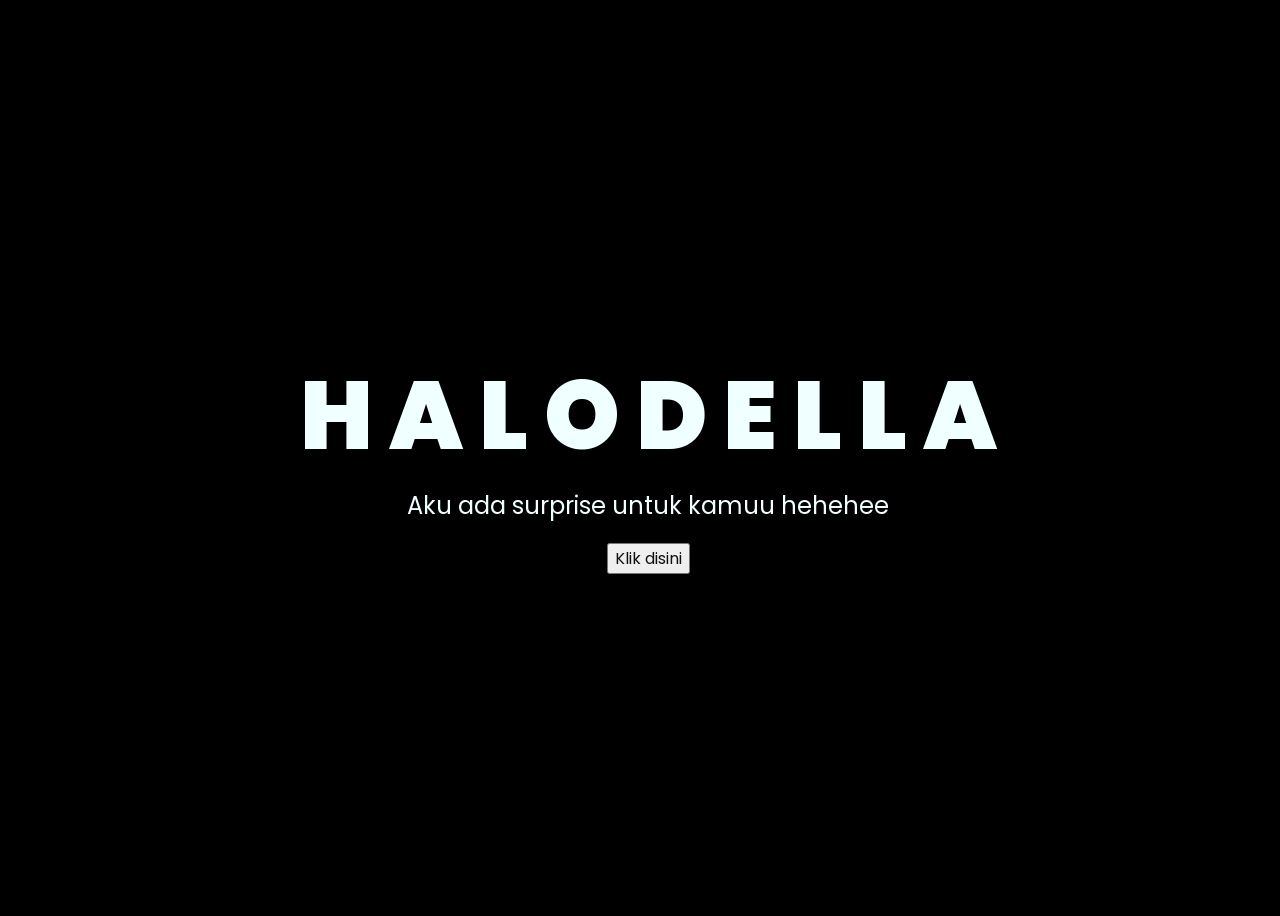
==== index.html @ c5380c55 "Add files via upload" ====
<!DOCTYPE html>
<html lang="en">
<head>
    <meta charset="UTF-8">
    <meta http-equiv="X-UA-Compatible" content="IE=edge">
    <meta name="viewport" content="width=device-width, initial-scale=1.0">
    <link rel="stylesheet" href="css/style.css">
    <link rel="icon" href="img/flowers.png" type="image/x-icon">
    <title>Flowers</title>
</head>
<body>
    <div class="greetings">
    <!-- silahkan menambah kata sesuai keinginan dengan <span>text...</span -->
        <span>H</span>
        <span>A</span>
        <span>L</span>
        <span>O</span>
        <span>D</span>
        <span>E</span>
        <span>L</span>
        <span>L</span>
        <span>A</span>
    </div>
    <div class="description">
        <span>Aku ada surprise untuk kamuu hehehee</span>
    </div>
    <div class="button">
        <button>
            <a href="flower.html">Klik disini</a>
        </button>
        
    </div>
</body>
</html>
---- css/style.css ----
@import url('https://fonts.googleapis.com/css2?family=Poppins:ital,wght@0,500;1,900&display=swap');
*{
    font-family: 'Poppins',cursive;
}
body{
    color: azure;
    width: 100%;
    height: 100vh;
    display: flex;
    flex-direction: column;
    align-items: center;
    justify-content: center;
    background-color: black;
}
.greetings{
    font-size: 6rem;
    font-weight: 900;
}
.greetings > span{
    animation: glow 2.5s ease-in-out infinite;
}
@keyframes glow{
    0%, 100%{
        color: #fff;
        text-shadow: 0 0 12px #39c6d6, 0 0 50px #39c6d6, 0 0 100px #39c6d6;
    }
    10%, 90%{
        color: #111;
        text-shadow: none;
    }
}
.greetings > span:nth-child(2){
    animation-delay: .2s ;
}
.greetings > span:nth-child(3){
    animation-delay: .4s ;
}
.greetings > span:nth-child(4){
    animation-delay: .6s;
}
.greetings > span:nth-child(5){
    animation-delay: .8s;
}
.greetings > span:nth-child(6){
    animation-delay: 1s ;
}
.greetings > span:nth-child(7){
    animation-delay: 1.2s ;
}
.greetings > span:nth-child(8){
    animation-delay: 1.4s;
}
.greetings > span:nth-child(9){
    animation-delay: 1.6s;
}

.description{
    font-size: 1.5rem;
    margin-bottom: 20px;
}

.button a{
    text-decoration: none;
    font-size: 1rem;
    color: #111;
}

@media screen and (max-width:574px){
    .greetings{
        display: block;
        font-size: 3rem;
        font-weight: 500;
        text-align: center;
    }
    .description{
        font-size: 1rem;
    }
    
    .button a{
        font-size: .5rem;
    }
}
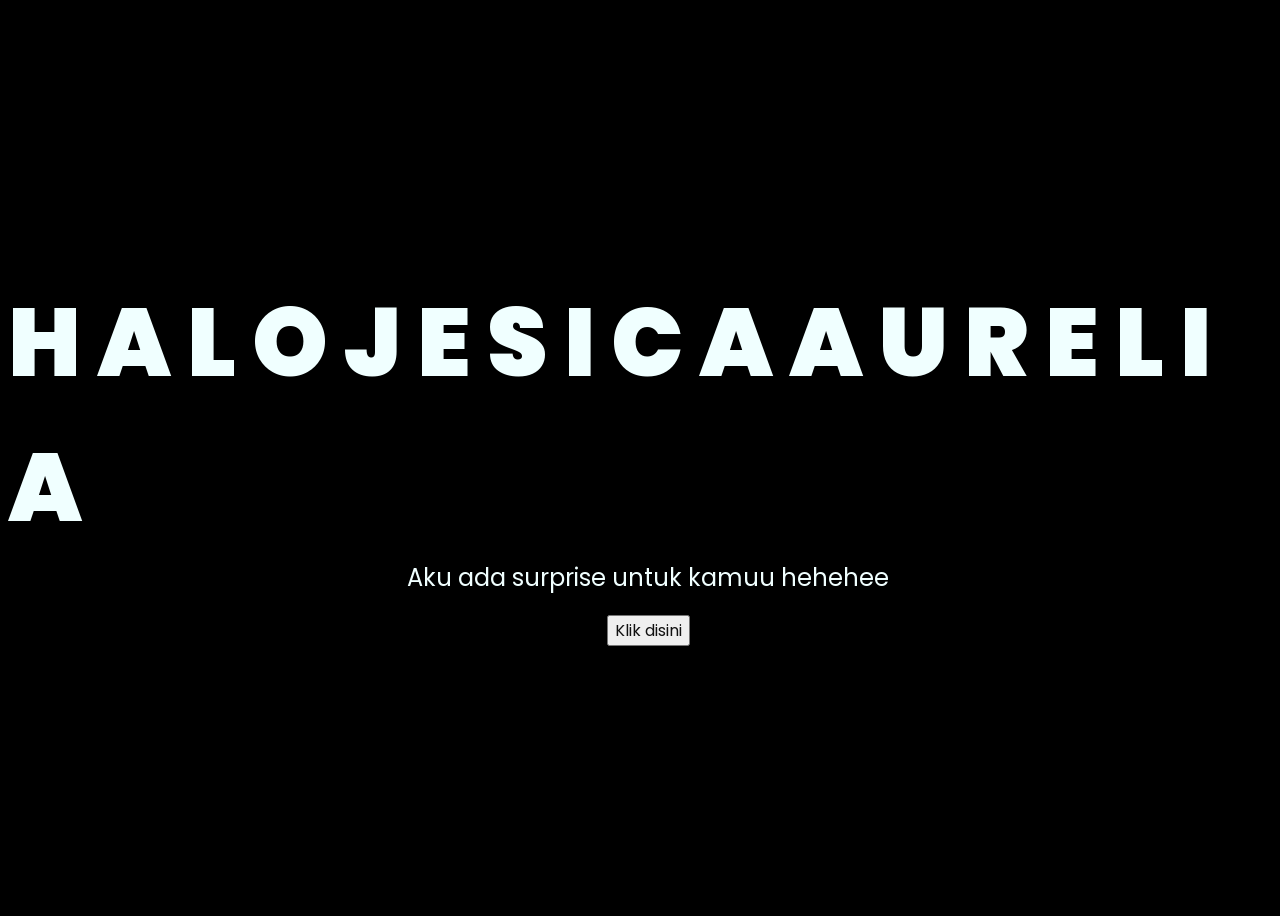
==== commit faa588c3: "Update index.html" ====
--- a/index.html
+++ b/index.html
@@ -15,10 +15,20 @@
         <span>A</span>
         <span>L</span>
         <span>O</span>
-        <span>D</span>
+        <span> </span>
+        <span>J</span>
+        <span>E</span>
+        <span>S</span>
+        <span>I</span>
+        <span>C</span>
+        <span>A</span>
+        <span> </span>
+        <span>A</span>
+        <span>U</span>
+        <span>R</span>
         <span>E</span>
         <span>L</span>
-        <span>L</span>
+        <span>I</span>
         <span>A</span>
     </div>
     <div class="description">
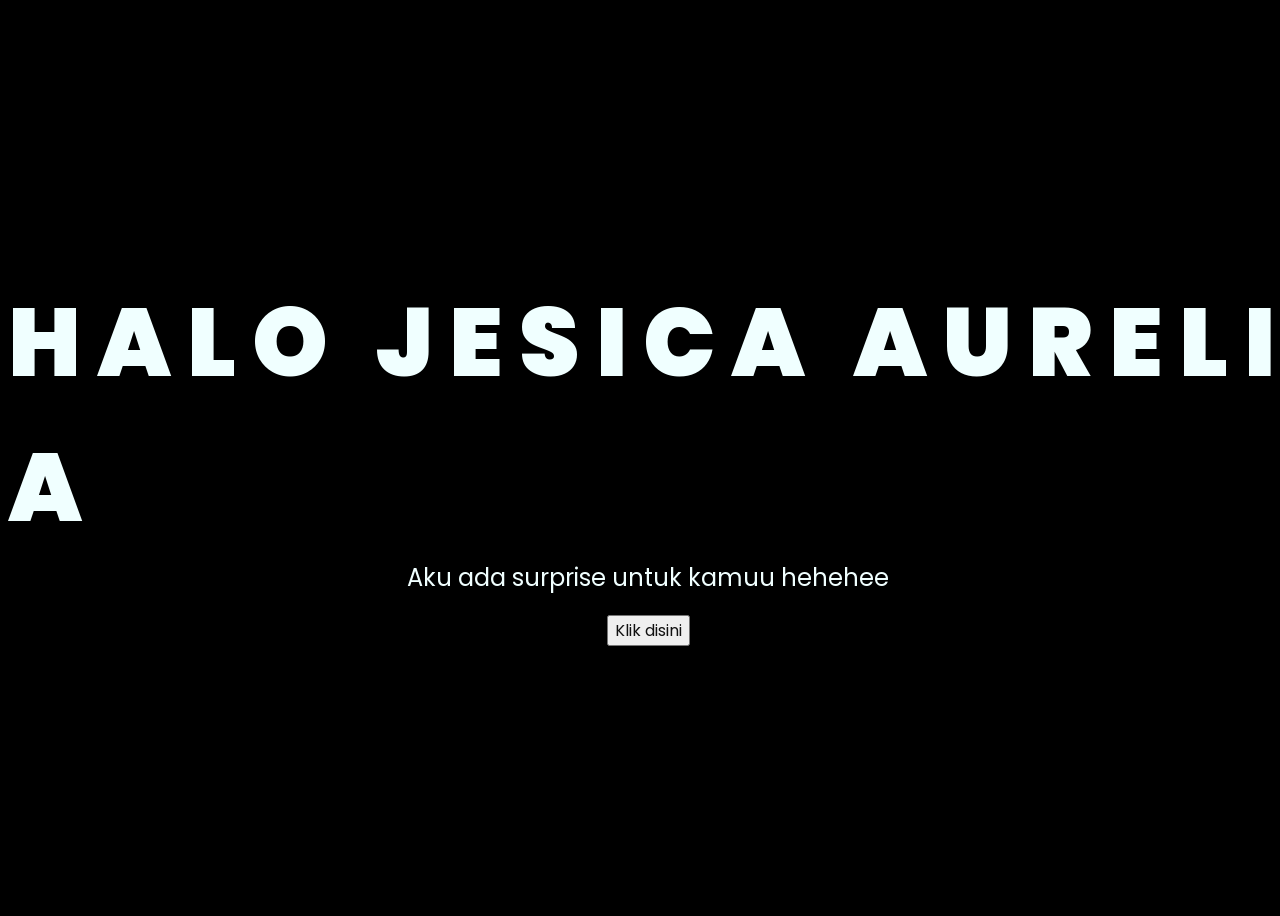
==== commit d3f1595f: "UPDATE" ====
--- a/index.html
+++ b/index.html
@@ -15,14 +15,14 @@
         <span>A</span>
         <span>L</span>
         <span>O</span>
-        <span> </span>
+       <span>&nbsp;</span>
         <span>J</span>
         <span>E</span>
         <span>S</span>
         <span>I</span>
         <span>C</span>
         <span>A</span>
-        <span> </span>
+       <span>&nbsp;</span>
         <span>A</span>
         <span>U</span>
         <span>R</span>
--- a/css/style.css
+++ b/css/style.css
@@ -53,6 +53,36 @@
 .greetings > span:nth-child(9){
     animation-delay: 1.6s;
 }
+.greetings > span:nth-child(10){
+    animation-delay: 1.8s;
+}
+.greetings > span:nth-child(11){
+    animation-delay: 2s;
+}
+.greetings > span:nth-child(12){
+    animation-delay: 2.2s;
+}
+.greetings > span:nth-child(13){
+    animation-delay: 2.4s;
+}
+.greetings > span:nth-child(14){
+    animation-delay: 2.6s;
+}
+.greetings > span:nth-child(15){
+    animation-delay: 2.8s;
+}
+.greetings > span:nth-child(16){
+    animation-delay: 3s;
+}
+.greetings > span:nth-child(17){
+    animation-delay: 3.2s;
+}
+.greetings > span:nth-child(18){
+    animation-delay: 3.4s;
+}
+.greetings > span:nth-child(19){
+    animation-delay: 3.6s;
+}
 
 .description{
     font-size: 1.5rem;
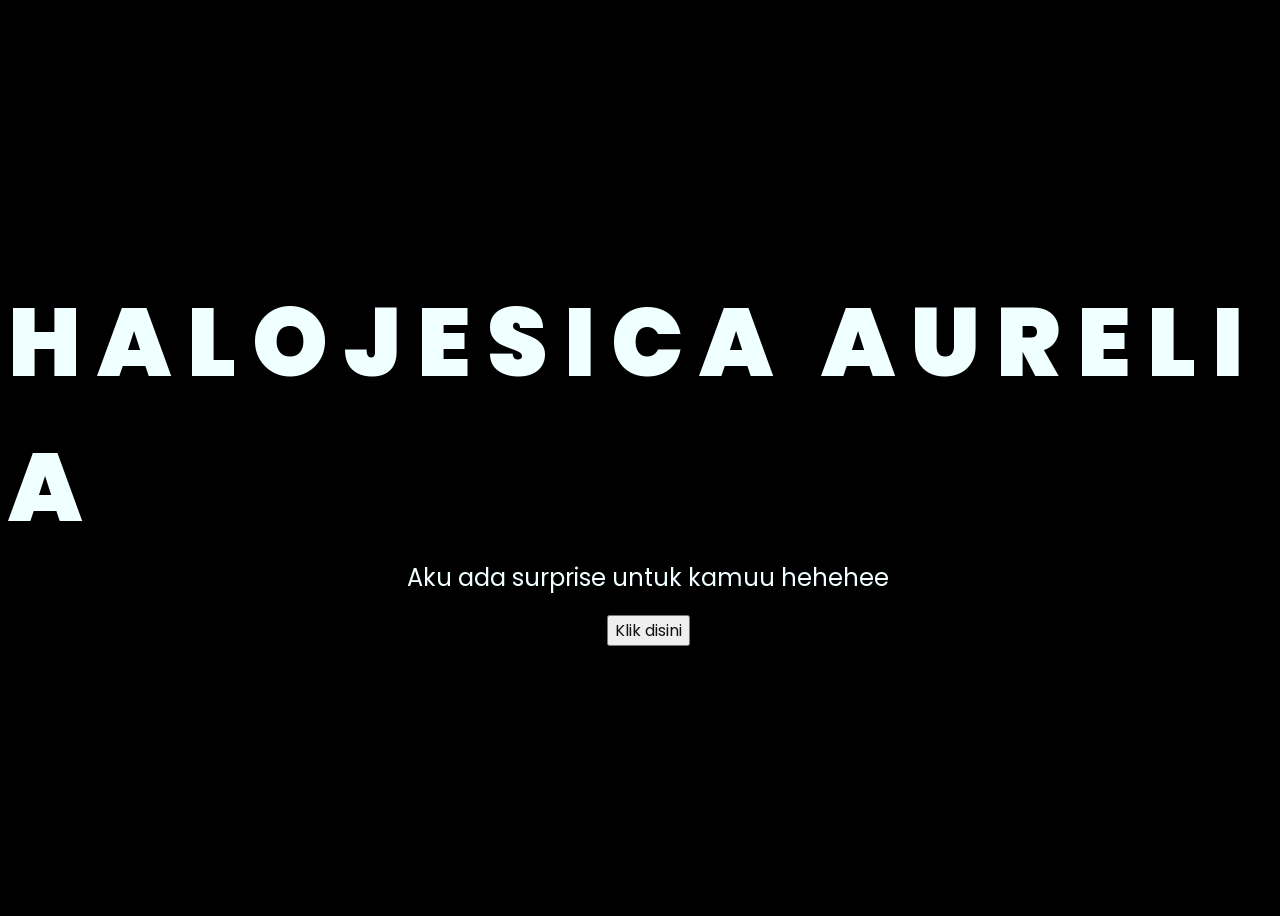
==== commit 72a4891d: "MUSIC FIX" ====
--- a/index.html
+++ b/index.html
@@ -15,7 +15,6 @@
         <span>A</span>
         <span>L</span>
         <span>O</span>
-       <span>&nbsp;</span>
         <span>J</span>
         <span>E</span>
         <span>S</span>
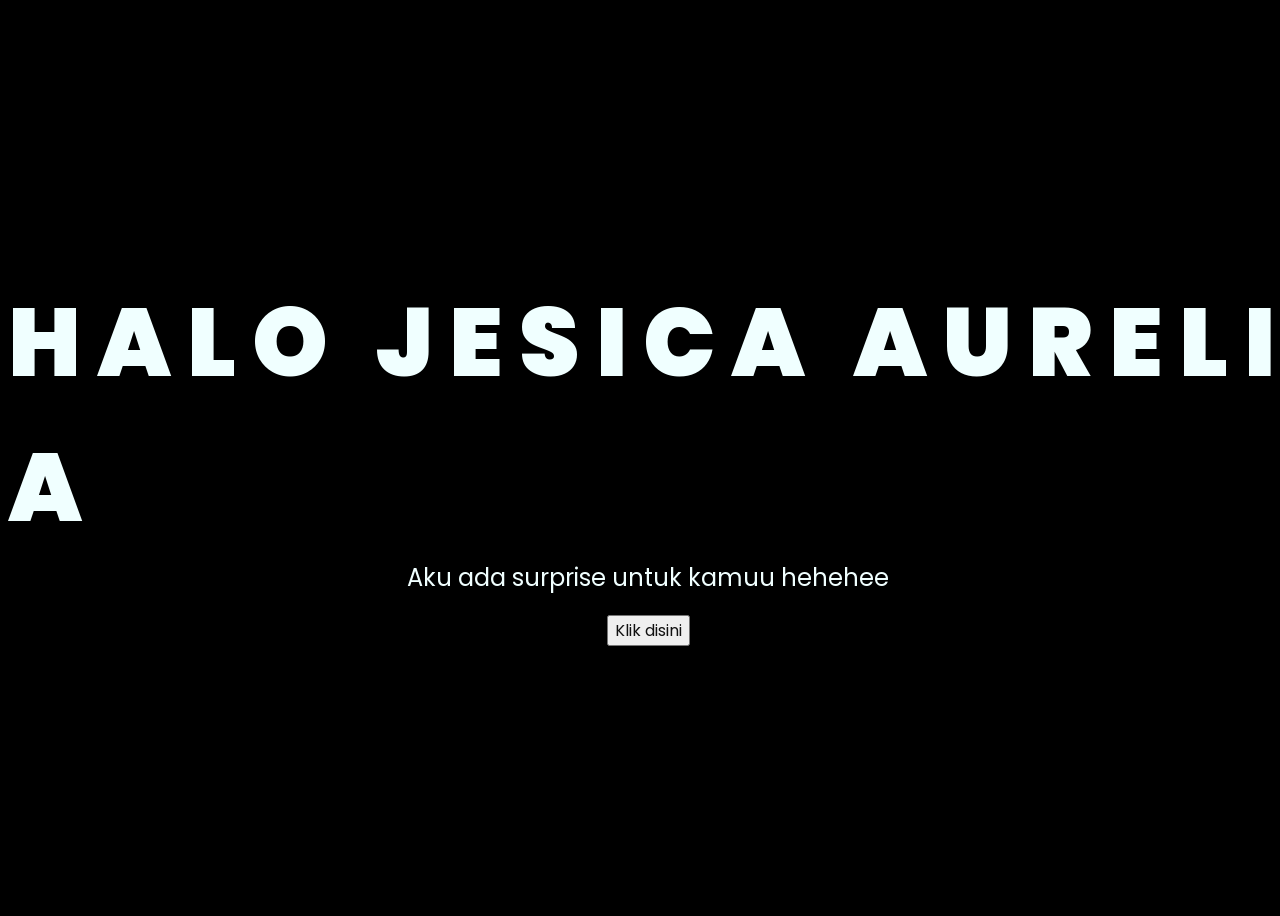
==== commit dd965fca: "Update index.html" ====
--- a/index.html
+++ b/index.html
@@ -15,6 +15,7 @@
         <span>A</span>
         <span>L</span>
         <span>O</span>
+        <span>&nbsp;</span>
         <span>J</span>
         <span>E</span>
         <span>S</span>
